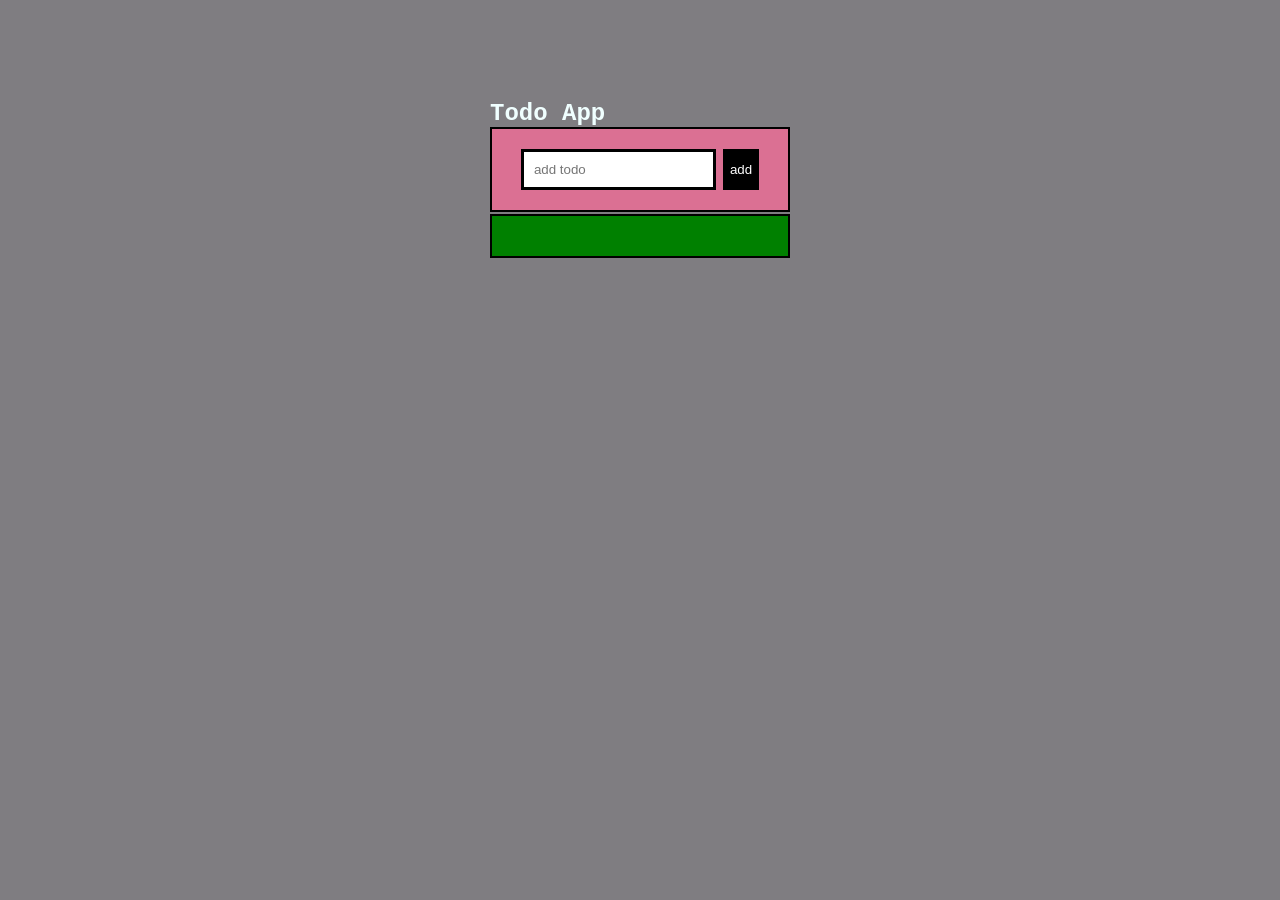
==== index.html @ 24bc189d "html" ====
<!DOCTYPE html>
<html lang="en">

<head>
    <meta charset="UTF-8">
    <meta name="viewport" content="width=device-width, initial-scale=1.0">
    <title>Document</title>
    
    <link rel="stylesheet" href="./css/style.css">
</head>

<body>
    <div class="app">
        <h2>Todo App</h2>
        <div class="form">
            <input type="text" placeholder="add todo" id="todo_input" />
            <button id="todo_btn"> add </button>
        </div>
        <div>
            <div id="todo_list">
                <p>Add your todo</p>
            </div>
        </div>
    </div>



    <script src="./js/main.js"></script>
</body>

</html>
---- css/style.css ----
* {
    margin: 0px;
    padding: 0px;
    box-sizing: border-box;
}

body {
    font-family: 'Courier New', Courier, monospace;
    display: flex;
    flex-direction: column;
    align-items: center;
    justify-content: center;
    background: rgb(127, 125, 129);
    padding-top: 100px;
    color: azure;

}

.app {
    width: 300px;
}

.form {
    padding: 20px 20px;
    background: palevioletred;
    border: 2px solid black;
    display: flex;
    justify-content: center;
    gap: 7px;
    width: 100%;
}


.form input {
    padding: 10px 10px;
    outline: none;
    color: blueviolet;
    border: 3px solid black;
}


.form button {
    border: none;
    padding: 7px 7px;
    background: black;
    color: white;
}

#todo_list {
    background-color: green;
    padding: 20px 20px;
    margin-top: 2px;
    color: rgb(238, 238, 239);
    border: 2px solid black;
    width: 100%;




}

#todo_list .item {
    display: flex;
    align-items: center;
    padding: 10px;
    border-bottom: 1px solid rgb(255, 250, 250);
}

#todo_list .item p {
    font-weight: bold;
    color: black;
}


#todo_list .item .btns {
    display: flex;
    gap: 6px;
}

#todo_list .item .edit {
    border: none;
    padding: 5px 10px;
    color: rgb(255, 250, 250);
    background-color: black;
}

.delete{
    background: red;
}
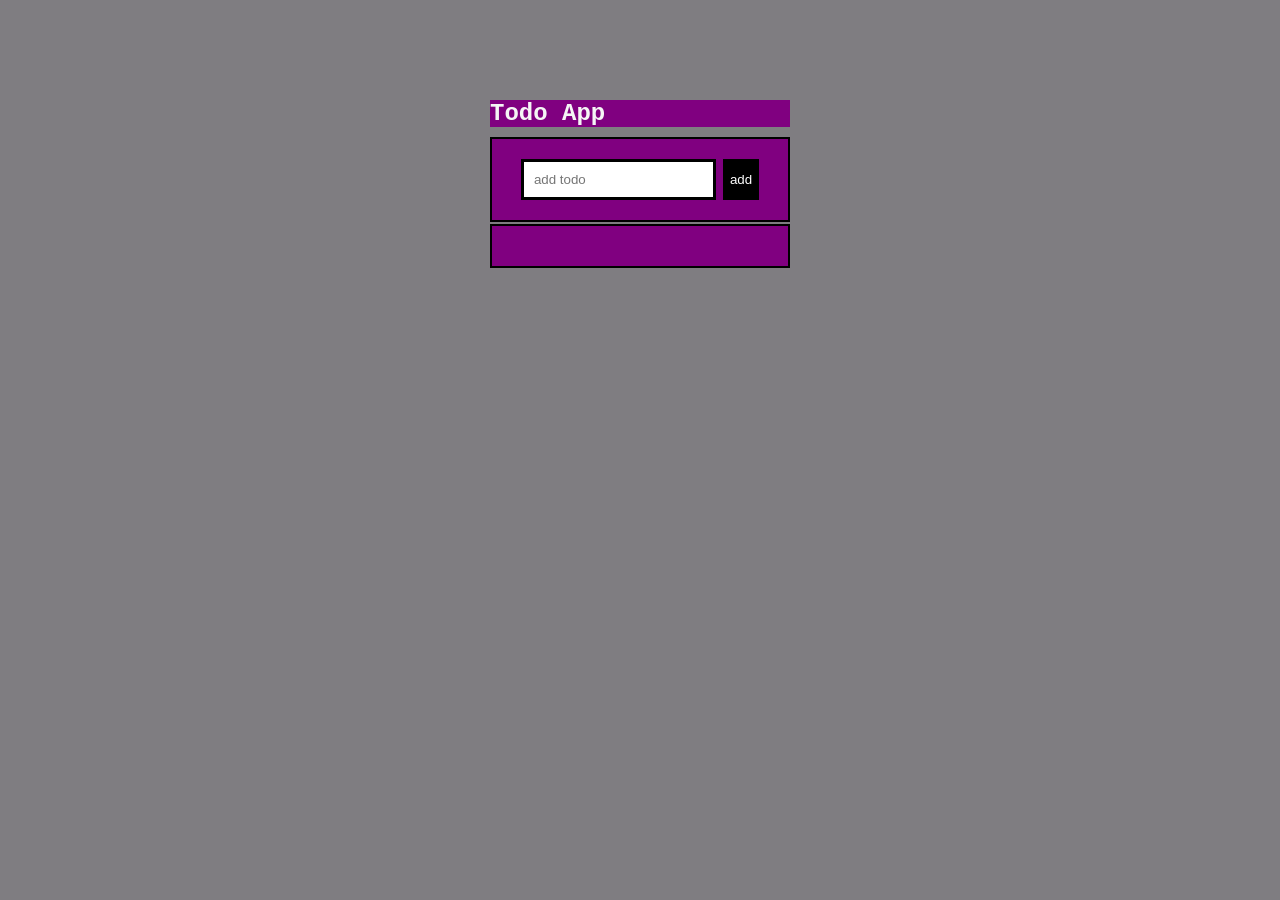
==== commit fd9adccc: "html" ====
--- a/index.html
+++ b/index.html
@@ -11,7 +11,7 @@
 
 <body>
     <div class="app">
-        <h2>Todo App</h2>
+        <h2 style="margin-bottom: 10px; background: purple; color: whitesmoke;" >Todo App</h2>
         <div class="form">
             <input type="text" placeholder="add todo" id="todo_input" />
             <button id="todo_btn"> add </button>
--- a/css/style.css
+++ b/css/style.css
@@ -22,7 +22,7 @@
 
 .form {
     padding: 20px 20px;
-    background: palevioletred;
+    background: purple;
     border: 2px solid black;
     display: flex;
     justify-content: center;
@@ -34,7 +34,7 @@
 .form input {
     padding: 10px 10px;
     outline: none;
-    color: blueviolet;
+    color: purple;
     border: 3px solid black;
 }
 
@@ -47,10 +47,10 @@
 }
 
 #todo_list {
-    background-color: green;
+    background-color:purple;
     padding: 20px 20px;
     margin-top: 2px;
-    color: rgb(238, 238, 239);
+    color: purple;
     border: 2px solid black;
     width: 100%;
 
